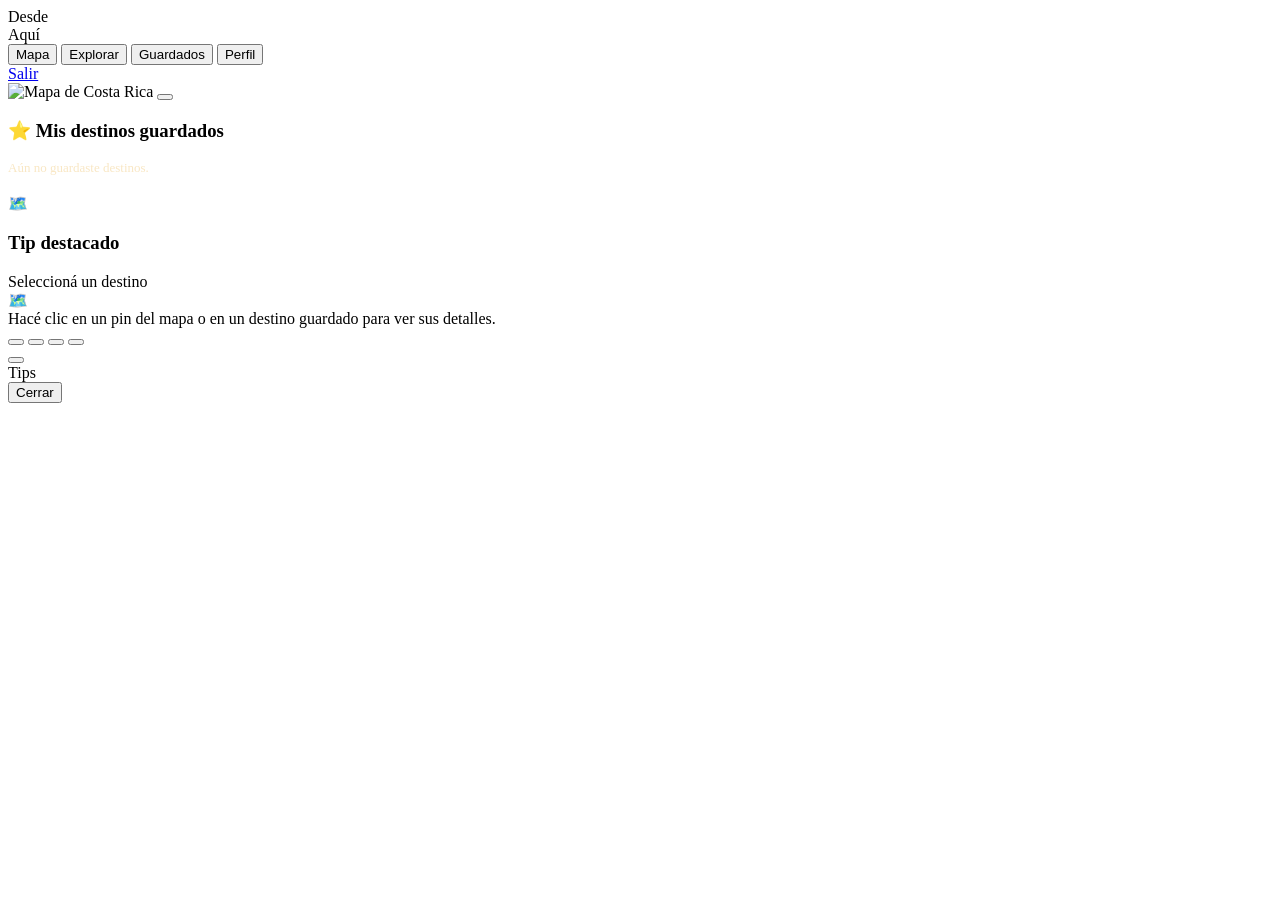
==== src/main/resources/templates/index.html @ 5e953a38 "Initial commit" ====
<!DOCTYPE html>
<html lang="es" xmlns:th="http://www.thymeleaf.org">

<head>
  <meta charset="UTF-8">
  <title>Desde Aquí</title>
  <link rel="stylesheet" th:href="@{/css/index.css}">
  <link rel="stylesheet" th:href="@{/css/estilos.css}">
  
</head>

<body>

  <div class="navbar">
    <div class="logo">Desde<br>Aquí</div>
    <button class="map-btn">Mapa</button>
    <button class="explo-btn" onclick="window.location.href='/explorar'">Explorar</button>
    <button class="guar-btn" onclick="window.location.href='/guardados'">Guardados</button>
    <button class="perfil-btn" onclick="window.location.href='/perfil'">Perfil</button>

    <div class="usuario-navbar">
      <span th:text="${usuario.nombre}"></span>
      <a class="btn-logout" href="/logout">Salir</a>
    </div>
  </div>

  <div class="contenedor">

    <div class="mapa">

      <div class="mapa-wrapper">
        <img src="/img/MapaCostaRica.png" class="imagen-mapa" alt="Mapa de Costa Rica">
        <button th:each="destino, i : ${destinos}" th:class="'pin p' + (${i.index} + 1)" th:data-id="${destino.id}"
          th:data-nombre="${destino.nombre}" th:data-imagen="${destino.imagen}"
          th:data-descripcion="${destino.descripcion}" onclick="seleccionarDestinoDesdeBoton(this)">
        </button>
      </div>

      <!-- Destinos guardados del usuario -->
      <div class="guardados">
        <h3>⭐ Mis destinos guardados</h3>
        <div class="cards">

          <div th:if="${#lists.isEmpty(guardados)}" style="font-size:13px; color:#f8e2b6; opacity:0.8;">
            Aún no guardaste destinos.
          </div>

          <div th:each="g : ${guardados}"      class="card"      th:data-id="${g.destino.id}"      th:data-nombre="${g.destino.nombre}"     th:data-imagen="${g.destino.imagen}"      th:data-descripcion="${g.destino.descripcion}"     onclick="seleccionarDestinoDesdeBoton(this)">  <img th:if="${g.destino.imagen != null and !g.destino.imagen.isEmpty()}"       th:src="@{/img/{imagen}(imagen=${g.destino.imagen})}"       th:alt="${g.destino.nombre}">  <div th:unless="${g.destino.imagen != null and !g.destino.imagen.isEmpty()}"       class="card-placeholder">    🗺️  </div>  <div class="card-nombre" th:text="${g.destino.nombre}"></div></div>

        </div>
      </div>

      <!-- Tip destacado: muestra el primero disponible -->
      <div class="consejo" th:if="${tipDestacado != null}">
        <h3>Tip destacado</h3>
        <p th:text="${tipDestacado.contenido}"></p>
      </div>

    </div>

    <!-- Panel lateral del destino seleccionado -->
    <div class="zona-panel">
      <div class="panel">

        <div class="titulo" id="tituloDestino">Seleccioná un destino</div>

        <div class="foto" id="fotoDestino">🗺️</div>

        <div class="descripcion" id="descripcionDestino">
          Hacé clic en un pin del mapa o en un destino guardado para ver sus detalles.
        </div>

        <button class="boton-libro transporte"></button>
        <button class="boton-libro comida"></button>
        <button class="boton-libro hospedaje"></button>
        <button class="boton-libro lugares"></button>

        <form id="formGuardar" method="post" action="/guardados/agregar" onsubmit="return validarGuardarDestino()">
          <input type="hidden" id="inputDestinoId" name="destinoId" value="">
          <button class="guardar" type="submit"></button>
        </form>

      </div>
    </div>

  </div>

  <!-- Modal de tips -->
  <div class="panel-tips" id="panelTips">
    <div class="tips-contenido">
      <div class="tips-titulo" id="tituloTips">Tips</div>
      <div id="listaTips"></div>
      <button class="btn-cerrar-tips" onclick="cerrarTips()">Cerrar</button>
    </div>
  </div>

  <script>
    let destinoActivoId = null;

    function validarGuardarDestino() {
      if (!destinoActivoId || document.getElementById('inputDestinoId').value === '') {
        alert('Primero seleccioná un destino del mapa.');
        return false;
      }
      return true;
    }

    function seleccionarDestinoDesdeBoton(elemento) {
      seleccionarDestino(
        elemento.dataset.id,
        elemento.dataset.nombre,
        elemento.dataset.imagen,
        elemento.dataset.descripcion
      );
    }

    function seleccionarDestino(id, nombre, imagen, descripcion) {
      destinoActivoId = id;

      document.getElementById('tituloDestino').innerText = nombre;
      document.getElementById('descripcionDestino').innerText = descripcion;
      document.getElementById('inputDestinoId').value = id;

      const foto = document.getElementById('fotoDestino');
      if (imagen) {
        foto.innerHTML = '<img src="/img/' + imagen + '" alt="' + nombre + '">';
      } else {
        foto.innerHTML = '🗺️';
      }
    }

    function verTips(categoria) {
      if (!destinoActivoId) {
        alert('Primero seleccioná un destino del mapa.');
        return;
      }

      const nombres = {
        transporte: '🚍 Tips de transporte',
        comida: '🍽️ Tips de comida',
        hospedaje: '🏠 Tips de hospedaje',
        lugares: '📍 Lugares recomendados'
      };

      document.getElementById('tituloTips').innerText = nombres[categoria];
      document.getElementById('listaTips').innerHTML = 'Cargando...';
      document.getElementById('panelTips').classList.add('visible');

      // Llamada al endpoint que devuelve los tips como JSON
      fetch('/api/tips?destinoId=' + destinoActivoId + '&categoria=' + categoria)
        .then(r => r.json())
        .then(tips => {
          const lista = document.getElementById('listaTips');
          if (tips.length === 0) {
            lista.innerHTML = '<p style="text-align:center;color:#8b5a2b">No hay tips en esta categoría.</p>';
            return;
          }
          lista.innerHTML = tips.map(t =>
            '<div class="tip-item">' + t.contenido + '</div>'
          ).join('');
        });
    }

    function cerrarTips() {
      document.getElementById('panelTips').classList.remove('visible');
    }
  </script>

  <script>
    document.addEventListener("DOMContentLoaded", function () {
      const rutaActual = window.location.pathname;

      if (rutaActual === "/") {
        document.querySelector(".map-btn")?.classList.add("activo");
      }

      if (rutaActual.startsWith("/explorar")) {
        document.querySelector(".explo-btn")?.classList.add("activo");
      }

      if (rutaActual.startsWith("/guardados")) {
        document.querySelector(".guar-btn")?.classList.add("activo");
      }

      if (rutaActual.startsWith("/perfil")) {
        document.querySelector(".perfil-btn")?.classList.add("activo");
      }
    });
  </script>
</body>

</html>
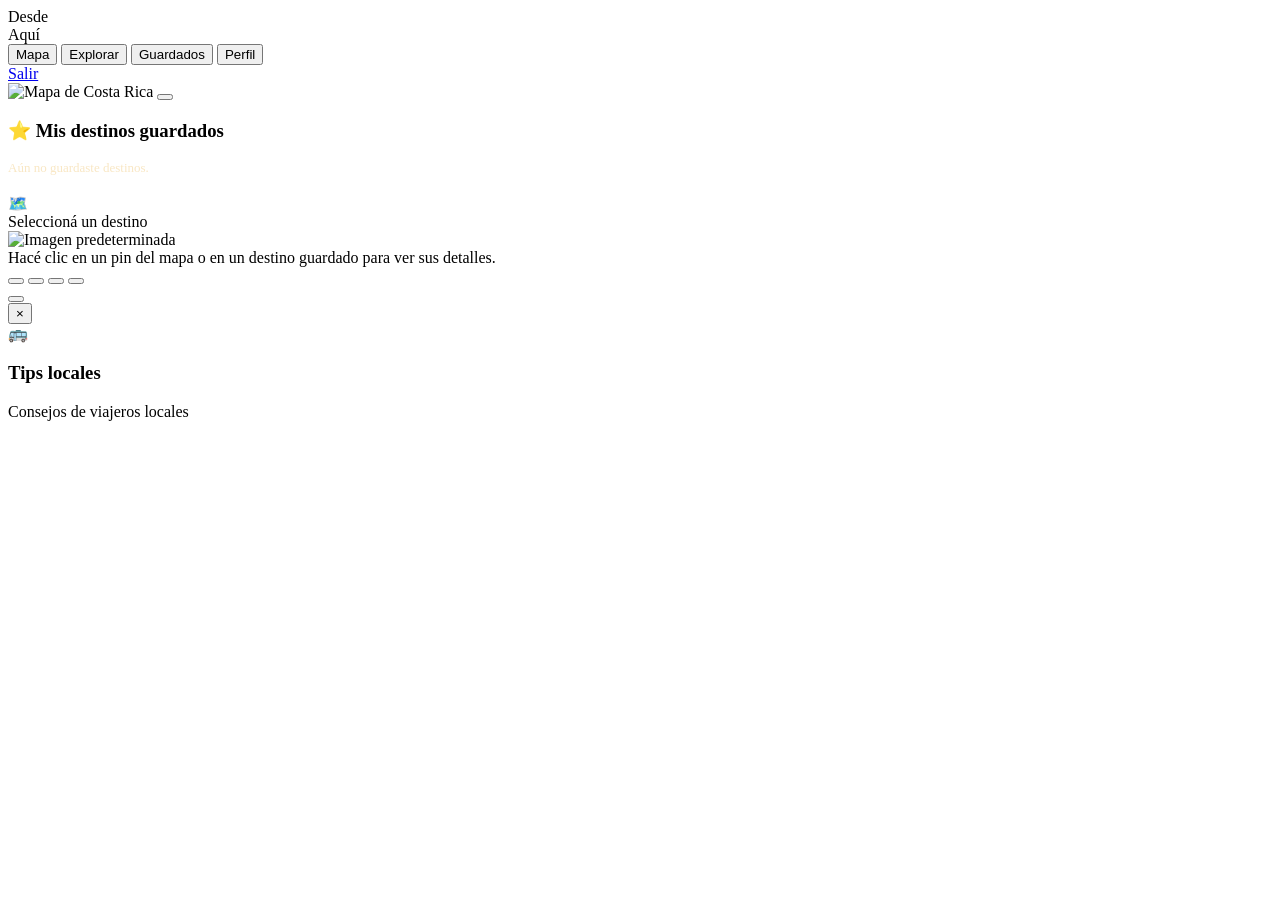
==== commit 08d10fe3: "Implementa funcionalidades de interfaces, búsqueda, guardados y tips Se agregó funcionalidad para la" ====
--- a/src/main/resources/templates/index.html
+++ b/src/main/resources/templates/index.html
@@ -6,7 +6,7 @@
   <title>Desde Aquí</title>
   <link rel="stylesheet" th:href="@{/css/index.css}">
   <link rel="stylesheet" th:href="@{/css/estilos.css}">
-  
+
 </head>
 
 <body>
@@ -45,15 +45,17 @@
             Aún no guardaste destinos.
           </div>
 
-          <div th:each="g : ${guardados}"      class="card"      th:data-id="${g.destino.id}"      th:data-nombre="${g.destino.nombre}"     th:data-imagen="${g.destino.imagen}"      th:data-descripcion="${g.destino.descripcion}"     onclick="seleccionarDestinoDesdeBoton(this)">  <img th:if="${g.destino.imagen != null and !g.destino.imagen.isEmpty()}"       th:src="@{/img/{imagen}(imagen=${g.destino.imagen})}"       th:alt="${g.destino.nombre}">  <div th:unless="${g.destino.imagen != null and !g.destino.imagen.isEmpty()}"       class="card-placeholder">    🗺️  </div>  <div class="card-nombre" th:text="${g.destino.nombre}"></div></div>
+          <div th:each="g : ${guardados}" class="card" th:data-id="${g.destino.id}" th:data-nombre="${g.destino.nombre}"
+            th:data-imagen="${g.destino.imagen}" th:data-descripcion="${g.destino.descripcion}"
+            onclick="seleccionarDestinoDesdeBoton(this)"> <img
+              th:if="${g.destino.imagen != null and !g.destino.imagen.isEmpty()}"
+              th:src="@{/img/{imagen}(imagen=${g.destino.imagen})}" th:alt="${g.destino.nombre}">
+            <div th:unless="${g.destino.imagen != null and !g.destino.imagen.isEmpty()}" class="card-placeholder"> 🗺️
+            </div>
+            <div class="card-nombre" th:text="${g.destino.nombre}"></div>
+          </div>
 
         </div>
-      </div>
-
-      <!-- Tip destacado: muestra el primero disponible -->
-      <div class="consejo" th:if="${tipDestacado != null}">
-        <h3>Tip destacado</h3>
-        <p th:text="${tipDestacado.contenido}"></p>
       </div>
 
     </div>
@@ -64,16 +66,18 @@
 
         <div class="titulo" id="tituloDestino">Seleccioná un destino</div>
 
-        <div class="foto" id="fotoDestino">🗺️</div>
+        <div class="foto" id="fotoDestino">
+          <img src="/img/fondo5.jpeg" alt="Imagen predeterminada">
+        </div>
 
         <div class="descripcion" id="descripcionDestino">
           Hacé clic en un pin del mapa o en un destino guardado para ver sus detalles.
         </div>
 
-        <button class="boton-libro transporte"></button>
-        <button class="boton-libro comida"></button>
-        <button class="boton-libro hospedaje"></button>
-        <button class="boton-libro lugares"></button>
+        <button class="boton-libro transporte" type="button" onclick="verTips('transporte')"></button>
+        <button class="boton-libro comida" type="button" onclick="verTips('comida')"></button>
+        <button class="boton-libro hospedaje" type="button" onclick="verTips('hospedaje')"></button>
+        <button class="boton-libro lugares" type="button" onclick="verTips('lugares')"></button>
 
         <form id="formGuardar" method="post" action="/guardados/agregar" onsubmit="return validarGuardarDestino()">
           <input type="hidden" id="inputDestinoId" name="destinoId" value="">
@@ -85,17 +89,21 @@
 
   </div>
 
-  <!-- Modal de tips -->
-  <div class="panel-tips" id="panelTips">
-    <div class="tips-contenido">
-      <div class="tips-titulo" id="tituloTips">Tips</div>
-      <div id="listaTips"></div>
-      <button class="btn-cerrar-tips" onclick="cerrarTips()">Cerrar</button>
-    </div>
+  <div id="modalTips" class="modal-tips">
+    <button class="cerrar-modal" type="button" onclick="cerrarTips()">×</button>
+    <div class="modal-header">
+      <div class="modal-icono" id="iconoTips">🚌</div>
+      <div>
+        <h3 id="tituloTips">Tips locales</h3>
+        <p id="subtituloTips">Consejos de viajeros locales</p>
+      </div>
+    </div>
+    <div id="listaTips" class="lista-tips"></div>
   </div>
 
   <script>
     let destinoActivoId = null;
+    let destinoActivoNombre = "";
 
     function validarGuardarDestino() {
       if (!destinoActivoId || document.getElementById('inputDestinoId').value === '') {
@@ -116,56 +124,393 @@
 
     function seleccionarDestino(id, nombre, imagen, descripcion) {
       destinoActivoId = id;
+      destinoActivoNombre = nombre;
 
       document.getElementById('tituloDestino').innerText = nombre;
       document.getElementById('descripcionDestino').innerText = descripcion;
       document.getElementById('inputDestinoId').value = id;
 
       const foto = document.getElementById('fotoDestino');
-      if (imagen) {
+      if (imagen && imagen.trim() !== '') {
         foto.innerHTML = '<img src="/img/' + imagen + '" alt="' + nombre + '">';
       } else {
-        foto.innerHTML = '🗺️';
-      }
+        foto.innerHTML = '<img src="/img/fondo5.jpeg" alt="Imagen predeterminada">';
+      }
+
+      cerrarTips();
+    }
+
+    function cerrarTips() {
+      document.getElementById('modalTips').classList.remove('visible');
     }
 
     function verTips(categoria) {
       if (!destinoActivoId) {
-        alert('Primero seleccioná un destino del mapa.');
+        alert("Primero seleccioná un destino.");
         return;
       }
 
-      const nombres = {
-        transporte: '🚍 Tips de transporte',
-        comida: '🍽️ Tips de comida',
-        hospedaje: '🏠 Tips de hospedaje',
-        lugares: '📍 Lugares recomendados'
+      const iconos = {
+        transporte: "🚌",
+        comida: "🍽️",
+        hospedaje: "🏠",
+        lugares: "📍"
       };
 
-      document.getElementById('tituloTips').innerText = nombres[categoria];
-      document.getElementById('listaTips').innerHTML = 'Cargando...';
-      document.getElementById('panelTips').classList.add('visible');
-
-      // Llamada al endpoint que devuelve los tips como JSON
-      fetch('/api/tips?destinoId=' + destinoActivoId + '&categoria=' + categoria)
+      document.getElementById("iconoTips").innerText = iconos[categoria] || "💡";
+      document.getElementById("tituloTips").innerText = "Tips de " + categoria + " — " + destinoActivoNombre;
+      document.getElementById("subtituloTips").innerText = "Consejos locales para este destino";
+      document.getElementById("listaTips").innerHTML = "Cargando...";
+      document.getElementById("modalTips").classList.add("visible");
+
+      // Guardamos la categoría activa para usarla al publicar
+      document.getElementById("modalTips").dataset.categoria = categoria;
+      document.getElementById("modalTips").dataset.destinoId = destinoActivoId;
+
+      fetch("/api/tips?destinoId=" + destinoActivoId + "&categoria=" + encodeURIComponent(categoria))
         .then(r => r.json())
         .then(tips => {
-          const lista = document.getElementById('listaTips');
+          const lista = document.getElementById("listaTips");
+
+          // Formulario para agregar tip — siempre visible arriba
+          const formulario = `
+        <div class="nuevo-tip-form" id="nuevoTipForm">
+          <div class="nuevo-tip-titulo">✏️ Dejá tu propio tip</div>
+          <textarea id="textoNuevoTip"
+                    placeholder="Compartí un consejo útil para otros viajeros..."
+                    maxlength="500"
+                    rows="3"></textarea>
+          <div class="nuevo-tip-acciones">
+            <span class="contador-chars" id="contadorTip">0 / 500</span>
+            <button class="btn-publicar-tip" onclick="publicarTip()">Publicar tip</button>
+          </div>
+        </div>
+        <div class="separador-tips">
+          ${tips.length > 0 ? tips.length + " tip" + (tips.length > 1 ? "s" : "") + " de la comunidad" : "Sé el primero en dejar un tip"}
+        </div>
+      `;
+
           if (tips.length === 0) {
-            lista.innerHTML = '<p style="text-align:center;color:#8b5a2b">No hay tips en esta categoría.</p>';
-            return;
+            lista.innerHTML = formulario +
+              '<div class="tip-vacio">Aún no hay tips en esta categoría.</div>';
+          } else {
+            lista.innerHTML = formulario + tips.map(t => `
+  <div class="tip-card" id="tip-${t.id}">
+
+    <div class="tip-meta">
+      <span class="tip-autor">✍️ ${t.autor}</span>
+      <span class="tip-hace">${t.hace}</span>
+      ${t.esMio ? `
+        <button class="btn-eliminar-tip"
+                onclick="eliminarTip(${t.id})"
+                title="Eliminar tip">🗑️</button>
+      ` : ""}
+    </div>
+
+    <div class="tip-texto">${t.contenido}</div>
+
+    <div class="tip-valoracion">
+      <span class="estrellas-promedio" id="promedio-${t.id}">
+        ${renderEstrellasFijas(t.promedio)}
+        ${t.promedio > 0
+                ? t.promedio.toFixed(1) + " (" + t.total + " valoraciones)"
+                : "Sin valoraciones aún"}
+      </span>
+      <div class="estrellas-seleccion" id="seleccion-${t.id}">
+        ${[1, 2, 3, 4, 5].map(n => `
+          <button class="estrella ${n <= t.miPuntuacion ? "activa" : ""}"
+                  onclick="puntuar(${t.id}, ${n})"
+                  onmouseover="resaltarHasta(${t.id}, ${n})"
+                  onmouseout="restaurar(${t.id})">★</button>
+        `).join("")}
+      </div>
+    </div>
+
+    <div class="comentarios-seccion" id="comentarios-${t.id}">
+      <button class="btn-ver-comentarios"
+              onclick="toggleComentarios(${t.id}, ${t.totalComentarios})">
+        💬 ${t.totalComentarios > 0
+                ? t.totalComentarios + " comentario" + (t.totalComentarios > 1 ? "s" : "")
+                : "Comentar"}
+      </button>
+      <div class="comentarios-cuerpo" id="cuerpo-comentarios-${t.id}" style="display:none">
+        <div class="lista-comentarios" id="lista-comentarios-${t.id}"></div>
+        <div class="nuevo-comentario">
+          <textarea id="texto-comentario-${t.id}"
+                    placeholder="Escribí tu comentario..."
+                    maxlength="500"
+                    rows="2"></textarea>
+          <button class="btn-publicar" onclick="publicarComentario(${t.id})">Publicar</button>
+        </div>
+      </div>
+    </div>
+
+  </div>
+`).join("");
           }
-          lista.innerHTML = tips.map(t =>
-            '<div class="tip-item">' + t.contenido + '</div>'
-          ).join('');
-        });
-    }
-
-    function cerrarTips() {
-      document.getElementById('panelTips').classList.remove('visible');
+
+          // Contador de caracteres del textarea de nuevo tip
+          const textarea = document.getElementById("textoNuevoTip");
+          if (textarea) {
+            textarea.addEventListener("input", () => {
+              document.getElementById("contadorTip").textContent =
+                textarea.value.length + " / 500";
+            });
+          }
+        })
+        .catch(() => {
+          document.getElementById("listaTips").innerHTML =
+            '<div class="tip-vacio">No se pudieron cargar los tips.</div>';
+        });
+    }
+
+    function publicarTip() {
+      const modal = document.getElementById("modalTips");
+      const categoria = modal.dataset.categoria;
+      const destinoId = modal.dataset.destinoId;
+      const textarea = document.getElementById("textoNuevoTip");
+      const contenido = textarea.value.trim();
+
+      if (!contenido) {
+        textarea.focus();
+        return;
+      }
+
+      const btn = document.querySelector(".btn-publicar-tip");
+      btn.disabled = true;
+      btn.textContent = "Publicando...";
+
+      fetch("/api/tips", {
+        method: "POST",
+        headers: { "Content-Type": "application/x-www-form-urlencoded" },
+        body: "destinoId=" + destinoId +
+          "&categoria=" + encodeURIComponent(categoria) +
+          "&contenido=" + encodeURIComponent(contenido)
+      })
+        .then(r => r.json())
+        .then(data => {
+          btn.disabled = false;
+          btn.textContent = "Publicar tip";
+
+          if (data.error) return;
+
+          // Limpia el textarea y el contador
+          textarea.value = "";
+          document.getElementById("contadorTip").textContent = "0 / 500";
+
+          // Inserta el nuevo tip al inicio de la lista, después del formulario
+          const separador = document.querySelector(".separador-tips");
+          const nuevoTip = document.createElement("div");
+          nuevoTip.className = "tip-card tip-nuevo";
+          nuevoTip.innerHTML = `
+  <div class="tip-meta">
+    <span class="tip-autor">✍️ ${data.autor}</span>
+    <span class="tip-hace">${data.hace}</span>
+    <button class="btn-eliminar-tip"
+            onclick="eliminarTip(${data.id})"
+            title="Eliminar tip">🗑️</button>
+  </div>
+  <div class="tip-texto">${data.contenido}</div>
+  <div class="tip-valoracion">
+    <span class="estrellas-promedio">Sin valoraciones aún</span>
+    <div class="estrellas-seleccion"></div>
+  </div>
+  <div class="comentarios-seccion">
+    <button class="btn-ver-comentarios">💬 Comentar</button>
+  </div>
+`;
+
+          // Actualiza el texto del separador
+          const totalActual = document.querySelectorAll(".tip-card").length;
+          separador.textContent = totalActual + " tip" + (totalActual > 1 ? "s" : "") + " de la comunidad";
+
+          separador.insertAdjacentElement("afterend", nuevoTip);
+        });
+    }
+
+    function renderEstrellasFijas(promedio) {
+      return [1, 2, 3, 4, 5].map(n => {
+        const llena = n <= Math.floor(promedio) ||
+          (n === Math.ceil(promedio) && promedio % 1 >= 0.5);
+        return `<span style="color:${llena ? '#e6a817' : '#ccc'}">★</span>`;
+      }).join('');
+    }
+
+    function resaltarHasta(tipId, n) {
+      document.querySelectorAll('#seleccion-' + tipId + ' .estrella')
+        .forEach((b, i) => b.style.color = i < n ? '#e6a817' : '#ccc');
+    }
+
+    function restaurar(tipId) {
+      document.querySelectorAll('#seleccion-' + tipId + ' .estrella')
+        .forEach(b => {
+          b.style.color = b.classList.contains('activa') ? '#e6a817' : '#ccc';
+        });
+    }
+
+    function toggleComentarios(tipId, total) {
+      const cuerpo = document.getElementById('cuerpo-comentarios-' + tipId);
+      const abierto = cuerpo.style.display !== 'none';
+
+      if (abierto) {
+        cuerpo.style.display = 'none';
+        return;
+      }
+
+      cuerpo.style.display = 'block';
+
+      const lista = document.getElementById('lista-comentarios-' + tipId);
+      if (lista.dataset.cargado) return;
+
+      if (total === 0) {
+        lista.innerHTML = '<p class="sin-comentarios">Sé el primero en comentar.</p>';
+        lista.dataset.cargado = 'true';
+        return;
+      }
+
+      lista.innerHTML = '<p class="cargando-comentarios">Cargando...</p>';
+
+      fetch('/api/tips/' + tipId + '/comentarios')
+        .then(r => r.json())
+        .then(comentarios => {
+          lista.innerHTML = comentarios.map(c => `
+  <div class="comentario-item" id="comentario-${c.id}">
+    <div class="comentario-meta">
+      <span class="comentario-usuario">👤 ${c.usuario}</span>
+      <span class="comentario-hace">${c.hace}</span>
+      ${c.esMio ? `
+        <button class="btn-eliminar-comentario"
+                onclick="eliminarComentario(${c.id}, ${tipId})"
+                title="Eliminar comentario">🗑️</button>
+      ` : ""}
+    </div>
+    <div class="comentario-texto">${c.contenido}</div>
+  </div>
+`).join("");
+          lista.dataset.cargado = 'true';
+        });
+    }
+
+    function publicarComentario(tipId) {
+      const textarea = document.getElementById('texto-comentario-' + tipId);
+      const contenido = textarea.value.trim();
+
+      if (!contenido) {
+        textarea.focus();
+        return;
+      }
+
+      fetch('/api/tips/' + tipId + '/comentarios', {
+        method: 'POST',
+        headers: { 'Content-Type': 'application/x-www-form-urlencoded' },
+        body: 'contenido=' + encodeURIComponent(contenido)
+      })
+        .then(r => r.json())
+        .then(data => {
+          if (data.error) return;
+
+          const lista = document.getElementById('lista-comentarios-' + tipId);
+          if (lista.querySelector('.sin-comentarios')) {
+            lista.innerHTML = '';
+          }
+
+          const nuevoComentario = document.createElement('div');
+          nuevoComentario.className = 'comentario-item nuevo';
+          nuevoComentario.innerHTML = `
+  <div class="comentario-meta">
+    <span class="comentario-usuario">👤 ${data.usuario}</span>
+    <span class="comentario-hace">${data.hace}</span>
+    <button class="btn-eliminar-comentario"
+            onclick="eliminarComentario(${data.id}, ${tipId})"
+            title="Eliminar comentario">🗑️</button>
+  </div>
+  <div class="comentario-texto">${data.contenido}</div>
+`;
+
+          lista.insertBefore(nuevoComentario, lista.firstChild);
+
+          const btn = document.querySelector('#comentarios-' + tipId + ' .btn-ver-comentarios');
+          const totalActual = lista.querySelectorAll('.comentario-item').length;
+          btn.textContent = '💬 ' + totalActual + (totalActual > 1 ? ' comentarios' : ' comentario');
+
+          textarea.value = '';
+        });
+    }
+
+    function puntuar(tipId, estrellas) {
+      fetch('/api/tips/' + tipId + '/puntuar', {
+        method: 'POST',
+        headers: { 'Content-Type': 'application/x-www-form-urlencoded' },
+        body: 'estrellas=' + estrellas
+      })
+        .then(r => r.json())
+        .then(data => {
+          // Actualiza estrellas seleccionadas
+          document.querySelectorAll('#seleccion-' + tipId + ' .estrella')
+            .forEach((b, i) => {
+              b.classList.toggle('activa', i < estrellas);
+              b.style.color = i < estrellas ? '#e6a817' : '#ccc';
+            });
+
+          // Actualiza el promedio mostrado
+          document.getElementById('promedio-' + tipId).innerHTML =
+            renderEstrellasFijas(data.promedio) + ' ' +
+            (data.promedio > 0
+              ? data.promedio.toFixed(1) + ' (' + data.total + ' valoraciones)'
+              : 'Sin valoraciones aún');
+        });
+    }
+    function eliminarTip(tipId) {
+      if (!confirm("¿Eliminar este tip?")) return;
+
+      fetch("/api/tips/" + tipId + "/eliminar", { method: "POST" })
+        .then(r => r.json())
+        .then(data => {
+          if (data.error) return;
+
+          // Remueve la tarjeta del DOM
+          const card = document.getElementById("tip-" + tipId);
+          if (card) card.remove();
+
+          // Actualiza el contador del separador
+          const total = document.querySelectorAll(".tip-card").length;
+          const separador = document.querySelector(".separador-tips");
+          if (separador) {
+            separador.textContent = total > 0
+              ? total + " tip" + (total > 1 ? "s" : "") + " de la comunidad"
+              : "Sé el primero en dejar un tip";
+          }
+        });
+    }
+
+    function eliminarComentario(comentarioId, tipId) {
+      if (!confirm("¿Eliminar este comentario?")) return;
+
+      fetch("/api/comentarios/" + comentarioId + "/eliminar", { method: "POST" })
+        .then(r => r.json())
+        .then(data => {
+          if (data.error) return;
+
+          // Remueve el comentario del DOM
+          const item = document.getElementById("comentario-" + comentarioId);
+          if (item) item.remove();
+
+          // Actualiza el contador del botón
+          const lista = document.getElementById("lista-comentarios-" + tipId);
+          const total = lista.querySelectorAll(".comentario-item").length;
+          const btn = document.querySelector("#comentarios-" + tipId + " .btn-ver-comentarios");
+          if (btn) {
+            btn.textContent = total > 0
+              ? "💬 " + total + " comentario" + (total > 1 ? "s" : "")
+              : "💬 Comentar";
+          }
+
+          if (total === 0) {
+            lista.innerHTML = '<p class="sin-comentarios">Sé el primero en comentar.</p>';
+          }
+        });
     }
   </script>
-
   <script>
     document.addEventListener("DOMContentLoaded", function () {
       const rutaActual = window.location.pathname;
@@ -173,15 +518,12 @@
       if (rutaActual === "/") {
         document.querySelector(".map-btn")?.classList.add("activo");
       }
-
       if (rutaActual.startsWith("/explorar")) {
         document.querySelector(".explo-btn")?.classList.add("activo");
       }
-
       if (rutaActual.startsWith("/guardados")) {
         document.querySelector(".guar-btn")?.classList.add("activo");
       }
-
       if (rutaActual.startsWith("/perfil")) {
         document.querySelector(".perfil-btn")?.classList.add("activo");
       }
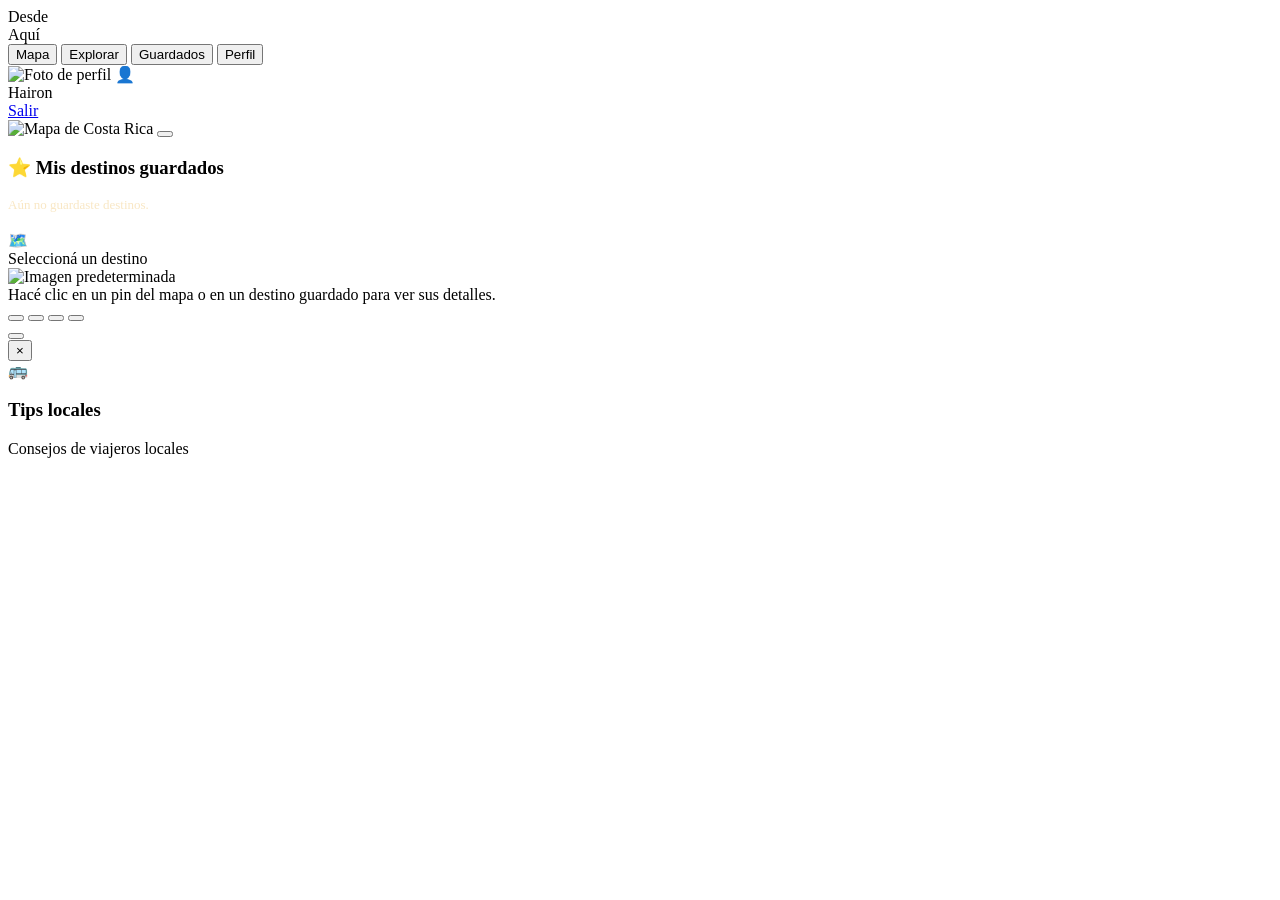
==== commit 00a0f79a: "Proyecto Terminado" ====
--- a/src/main/resources/templates/index.html
+++ b/src/main/resources/templates/index.html
@@ -18,9 +18,24 @@
     <button class="guar-btn" onclick="window.location.href='/guardados'">Guardados</button>
     <button class="perfil-btn" onclick="window.location.href='/perfil'">Perfil</button>
 
-    <div class="usuario-navbar">
-      <span th:text="${usuario.nombre}"></span>
-      <a class="btn-logout" href="/logout">Salir</a>
+    <div class="usuario-nav" th:if="${usuario != null}">
+
+      <div class="usuario-info">
+
+        <div class="foto-navbar">
+          <img th:if="${usuario.fotoPerfil != null}" th:src="@{${usuario.fotoPerfil}}" alt="Foto de perfil">
+
+          <span th:unless="${usuario.fotoPerfil != null}">👤</span>
+        </div>
+
+        <span class="usuario-nombre" th:text="${usuario.nombre}">Hairon</span>
+
+      </div>
+
+      <a class="btn-salir" href="/logout">
+        Salir
+      </a>
+
     </div>
   </div>
 
@@ -144,24 +159,31 @@
       document.getElementById('modalTips').classList.remove('visible');
     }
 
-    function verTips(categoria) {
+    function verTips(categoria, mantenerScroll = false, silencioso = false) {
       if (!destinoActivoId) {
         alert("Primero seleccioná un destino.");
         return;
       }
 
+      const modalTips = document.getElementById("modalTips");
+      const scrollAnterior = mantenerScroll ? modalTips.scrollTop : 0;
+
       const iconos = {
-        transporte: "🚌",
-        comida: "🍽️",
-        hospedaje: "🏠",
-        lugares: "📍"
+        transporte: "/img/iconotransporte.png",
+        comida: "/img/iconocomida.png",
+        hospedaje: "/img/iconohospedaje.png",
+        lugares: "/img/iconolugarestienesconecer.png"
       };
 
-      document.getElementById("iconoTips").innerText = iconos[categoria] || "💡";
+      document.getElementById("iconoTips").innerHTML =
+        '<img src="' + (iconos[categoria] || "/img/iconotransporte.png") + '" alt="Icono de ' + categoria + '">';
+
       document.getElementById("tituloTips").innerText = "Tips de " + categoria + " — " + destinoActivoNombre;
       document.getElementById("subtituloTips").innerText = "Consejos locales para este destino";
-      document.getElementById("listaTips").innerHTML = "Cargando...";
-      document.getElementById("modalTips").classList.add("visible");
+      if (!silencioso) {
+        document.getElementById("listaTips").innerHTML = "Cargando...";
+      } 
+      modalTips.classList.add("visible");
 
       // Guardamos la categoría activa para usarla al publicar
       document.getElementById("modalTips").dataset.categoria = categoria;
@@ -171,18 +193,38 @@
         .then(r => r.json())
         .then(tips => {
           const lista = document.getElementById("listaTips");
+
+          const firmaTips = JSON.stringify(
+            tips.map(t => ({
+              id: t.id,
+              contenido: t.contenido,
+              totalComentarios: t.totalComentarios,
+              promedio: t.promedio,
+              total: t.total,
+              miPuntuacion: t.miPuntuacion
+            }))
+          );
+
+          if (silencioso && lista.dataset.firmaTips === firmaTips) {
+            return;
+          }
+
+          lista.dataset.firmaTips = firmaTips;
 
           // Formulario para agregar tip — siempre visible arriba
           const formulario = `
         <div class="nuevo-tip-form" id="nuevoTipForm">
           <div class="nuevo-tip-titulo">✏️ Dejá tu propio tip</div>
           <textarea id="textoNuevoTip"
-                    placeholder="Compartí un consejo útil para otros viajeros..."
-                    maxlength="500"
-                    rows="3"></textarea>
+          class="textarea-tip"
+          placeholder="Compartí un consejo útil para otros viajeros..."
+          maxlength="500"
+          rows="3"></textarea>
           <div class="nuevo-tip-acciones">
             <span class="contador-chars" id="contadorTip">0 / 500</span>
-            <button class="btn-publicar-tip" onclick="publicarTip()">Publicar tip</button>
+            <button class="btn-publicar-tip" onclick="publicarTip()" type="button">
+  Publicar tip
+</button>
           </div>
         </div>
         <div class="separador-tips">
@@ -198,7 +240,13 @@
   <div class="tip-card" id="tip-${t.id}">
 
     <div class="tip-meta">
-      <span class="tip-autor">✍️ ${t.autor}</span>
+      <span class="tip-autor">
+  ${t.fotoAutor
+                ? `<img class="avatar-tip" src="${t.fotoAutor}" alt="Foto de ${t.autor}">`
+                : `<span class="avatar-tip avatar-vacio">👤</span>`
+              }
+  <span>${t.autor}</span>
+</span>
       <span class="tip-hace">${t.hace}</span>
       ${t.esMio ? `
         <button class="btn-eliminar-tip"
@@ -240,7 +288,9 @@
                     placeholder="Escribí tu comentario..."
                     maxlength="500"
                     rows="2"></textarea>
-          <button class="btn-publicar" onclick="publicarComentario(${t.id})">Publicar</button>
+          <button class="btn-publicar btn-publicar-comentario" onclick="publicarComentario(${t.id})" type="button">
+  Publicar
+</button>
         </div>
       </div>
     </div>
@@ -257,6 +307,12 @@
                 textarea.value.length + " / 500";
             });
           }
+
+          if (mantenerScroll) {
+            requestAnimationFrame(() => {
+              modalTips.scrollTop = scrollAnterior;
+            });
+          }
         })
         .catch(() => {
           document.getElementById("listaTips").innerHTML =
@@ -294,37 +350,7 @@
 
           if (data.error) return;
 
-          // Limpia el textarea y el contador
-          textarea.value = "";
-          document.getElementById("contadorTip").textContent = "0 / 500";
-
-          // Inserta el nuevo tip al inicio de la lista, después del formulario
-          const separador = document.querySelector(".separador-tips");
-          const nuevoTip = document.createElement("div");
-          nuevoTip.className = "tip-card tip-nuevo";
-          nuevoTip.innerHTML = `
-  <div class="tip-meta">
-    <span class="tip-autor">✍️ ${data.autor}</span>
-    <span class="tip-hace">${data.hace}</span>
-    <button class="btn-eliminar-tip"
-            onclick="eliminarTip(${data.id})"
-            title="Eliminar tip">🗑️</button>
-  </div>
-  <div class="tip-texto">${data.contenido}</div>
-  <div class="tip-valoracion">
-    <span class="estrellas-promedio">Sin valoraciones aún</span>
-    <div class="estrellas-seleccion"></div>
-  </div>
-  <div class="comentarios-seccion">
-    <button class="btn-ver-comentarios">💬 Comentar</button>
-  </div>
-`;
-
-          // Actualiza el texto del separador
-          const totalActual = document.querySelectorAll(".tip-card").length;
-          separador.textContent = totalActual + " tip" + (totalActual > 1 ? "s" : "") + " de la comunidad";
-
-          separador.insertAdjacentElement("afterend", nuevoTip);
+          verTips(categoria);
         });
     }
 
@@ -349,50 +375,97 @@
     }
 
     function toggleComentarios(tipId, total) {
-      const cuerpo = document.getElementById('cuerpo-comentarios-' + tipId);
-      const abierto = cuerpo.style.display !== 'none';
+      const cuerpo = document.getElementById("cuerpo-comentarios-" + tipId);
+      const abierto = cuerpo.style.display !== "none";
 
       if (abierto) {
-        cuerpo.style.display = 'none';
+        cuerpo.style.display = "none";
         return;
       }
 
-      cuerpo.style.display = 'block';
-
-      const lista = document.getElementById('lista-comentarios-' + tipId);
-      if (lista.dataset.cargado) return;
-
-      if (total === 0) {
-        lista.innerHTML = '<p class="sin-comentarios">Sé el primero en comentar.</p>';
-        lista.dataset.cargado = 'true';
-        return;
-      }
-
-      lista.innerHTML = '<p class="cargando-comentarios">Cargando...</p>';
-
-      fetch('/api/tips/' + tipId + '/comentarios')
+      cuerpo.style.display = "block";
+
+      cargarComentarios(tipId);
+    }
+
+    function actualizarBotonComentarios(tipId, total) {
+      const btn = document.querySelector("#comentarios-" + tipId + " .btn-ver-comentarios");
+
+      if (btn) {
+        btn.textContent = total > 0
+          ? "💬 " + total + " comentario" + (total > 1 ? "s" : "")
+          : "💬 Comentar";
+      }
+    }
+
+    function cargarComentarios(tipId) {
+      const modal = document.getElementById("modalTips");
+      const lista = document.getElementById("lista-comentarios-" + tipId);
+
+      if (!lista) return;
+
+      // Guardamos la posición actual antes de actualizar
+      const scrollModal = modal ? modal.scrollTop : 0;
+      const scrollLista = lista.scrollTop;
+
+      lista.innerHTML = '<p class="cargando-comentarios">Cargando comentarios...</p>';
+
+      fetch("/api/tips/" + tipId + "/comentarios")
         .then(r => r.json())
         .then(comentarios => {
+
+          actualizarBotonComentarios(tipId, comentarios.length);
+
+          if (comentarios.length === 0) {
+            lista.innerHTML = '<p class="sin-comentarios">Sé el primero en comentar.</p>';
+            lista.dataset.cargado = "true";
+
+            if (modal) modal.scrollTop = scrollModal;
+            lista.scrollTop = scrollLista;
+
+            return;
+          }
+
           lista.innerHTML = comentarios.map(c => `
-  <div class="comentario-item" id="comentario-${c.id}">
-    <div class="comentario-meta">
-      <span class="comentario-usuario">👤 ${c.usuario}</span>
-      <span class="comentario-hace">${c.hace}</span>
-      ${c.esMio ? `
-        <button class="btn-eliminar-comentario"
-                onclick="eliminarComentario(${c.id}, ${tipId})"
-                title="Eliminar comentario">🗑️</button>
-      ` : ""}
-    </div>
-    <div class="comentario-texto">${c.contenido}</div>
-  </div>
-`).join("");
-          lista.dataset.cargado = 'true';
+        <div class="comentario-item" id="comentario-${c.id}">
+          <div class="comentario-meta">
+
+            <span class="comentario-usuario">
+              ${c.fotoUsuario
+              ? `<img class="avatar-comentario" src="${c.fotoUsuario}" alt="Foto de ${c.usuario}">`
+              : `<span class="avatar-comentario avatar-vacio">👤</span>`
+            }
+              <span>${c.usuario}</span>
+            </span>
+
+            <span class="comentario-hace">${c.hace}</span>
+
+            ${c.esMio ? `
+              <button class="btn-eliminar-comentario"
+                      onclick="eliminarComentario(${c.id}, ${tipId})"
+                      title="Eliminar comentario">
+                Eliminar
+              </button>
+            ` : ""}
+
+          </div>
+
+          <div class="comentario-texto">${c.contenido}</div>
+        </div>
+      `).join("");
+
+          lista.dataset.cargado = "true";
+
+          // Devolvemos el scroll donde estaba
+          requestAnimationFrame(() => {
+            if (modal) modal.scrollTop = scrollModal;
+            lista.scrollTop = scrollLista;
+          });
         });
     }
 
     function publicarComentario(tipId) {
-      const textarea = document.getElementById('texto-comentario-' + tipId);
+      const textarea = document.getElementById("texto-comentario-" + tipId);
       const contenido = textarea.value.trim();
 
       if (!contenido) {
@@ -400,40 +473,18 @@
         return;
       }
 
-      fetch('/api/tips/' + tipId + '/comentarios', {
-        method: 'POST',
-        headers: { 'Content-Type': 'application/x-www-form-urlencoded' },
-        body: 'contenido=' + encodeURIComponent(contenido)
+      fetch("/api/tips/" + tipId + "/comentarios", {
+        method: "POST",
+        headers: { "Content-Type": "application/x-www-form-urlencoded" },
+        body: "contenido=" + encodeURIComponent(contenido)
       })
         .then(r => r.json())
         .then(data => {
           if (data.error) return;
 
-          const lista = document.getElementById('lista-comentarios-' + tipId);
-          if (lista.querySelector('.sin-comentarios')) {
-            lista.innerHTML = '';
-          }
-
-          const nuevoComentario = document.createElement('div');
-          nuevoComentario.className = 'comentario-item nuevo';
-          nuevoComentario.innerHTML = `
-  <div class="comentario-meta">
-    <span class="comentario-usuario">👤 ${data.usuario}</span>
-    <span class="comentario-hace">${data.hace}</span>
-    <button class="btn-eliminar-comentario"
-            onclick="eliminarComentario(${data.id}, ${tipId})"
-            title="Eliminar comentario">🗑️</button>
-  </div>
-  <div class="comentario-texto">${data.contenido}</div>
-`;
-
-          lista.insertBefore(nuevoComentario, lista.firstChild);
-
-          const btn = document.querySelector('#comentarios-' + tipId + ' .btn-ver-comentarios');
-          const totalActual = lista.querySelectorAll('.comentario-item').length;
-          btn.textContent = '💬 ' + totalActual + (totalActual > 1 ? ' comentarios' : ' comentario');
-
-          textarea.value = '';
+          textarea.value = "";
+
+          cargarComentarios(tipId);
         });
     }
 
@@ -468,18 +519,10 @@
         .then(data => {
           if (data.error) return;
 
-          // Remueve la tarjeta del DOM
-          const card = document.getElementById("tip-" + tipId);
-          if (card) card.remove();
-
-          // Actualiza el contador del separador
-          const total = document.querySelectorAll(".tip-card").length;
-          const separador = document.querySelector(".separador-tips");
-          if (separador) {
-            separador.textContent = total > 0
-              ? total + " tip" + (total > 1 ? "s" : "") + " de la comunidad"
-              : "Sé el primero en dejar un tip";
-          }
+          const modal = document.getElementById("modalTips");
+          const categoria = modal.dataset.categoria;
+
+          verTips(categoria);
         });
     }
 
@@ -491,23 +534,7 @@
         .then(data => {
           if (data.error) return;
 
-          // Remueve el comentario del DOM
-          const item = document.getElementById("comentario-" + comentarioId);
-          if (item) item.remove();
-
-          // Actualiza el contador del botón
-          const lista = document.getElementById("lista-comentarios-" + tipId);
-          const total = lista.querySelectorAll(".comentario-item").length;
-          const btn = document.querySelector("#comentarios-" + tipId + " .btn-ver-comentarios");
-          if (btn) {
-            btn.textContent = total > 0
-              ? "💬 " + total + " comentario" + (total > 1 ? "s" : "")
-              : "💬 Comentar";
-          }
-
-          if (total === 0) {
-            lista.innerHTML = '<p class="sin-comentarios">Sé el primero en comentar.</p>';
-          }
+          cargarComentarios(tipId);
         });
     }
   </script>
@@ -528,6 +555,41 @@
         document.querySelector(".perfil-btn")?.classList.add("activo");
       }
     });
+    setInterval(() => {
+      const modal = document.getElementById("modalTips");
+
+      if (!modal || !modal.classList.contains("visible")) return;
+
+      const activo = document.activeElement;
+
+      const estaEscribiendo =
+        activo &&
+        modal.contains(activo) &&
+        (activo.tagName === "TEXTAREA" || activo.tagName === "INPUT");
+
+      if (estaEscribiendo) return;
+
+      const categoria = modal.dataset.categoria;
+
+      if (!categoria) return;
+
+      // Si hay comentarios abiertos, actualizamos comentarios
+      let hayComentariosAbiertos = false;
+
+      document.querySelectorAll(".comentarios-cuerpo").forEach(cuerpo => {
+        if (cuerpo.style.display !== "none") {
+          hayComentariosAbiertos = true;
+          const tipId = cuerpo.id.replace("cuerpo-comentarios-", "");
+          cargarComentarios(tipId);
+        }
+      });
+
+      // Si NO hay comentarios abiertos, actualizamos la lista de tips
+      if (!hayComentariosAbiertos) {
+        verTips(categoria, true, true);
+      }
+
+    }, 10000);
   </script>
 </body>
 
